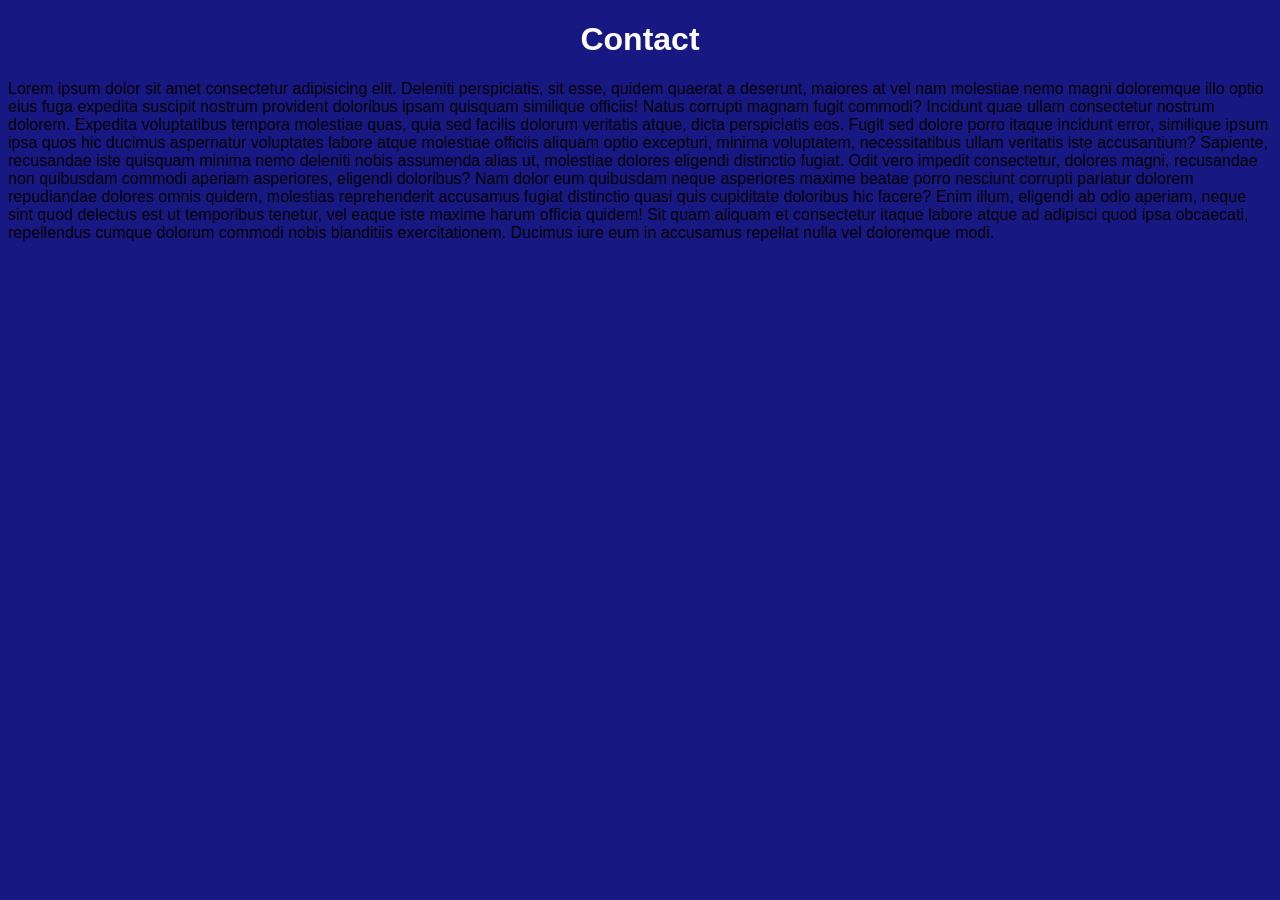
==== src/contact.html @ d9c15f9f "contact.html & contact.css added" ====
<!DOCTYPE html>
<html lang="en">
<head>
  <meta charset="UTF-8">
  <meta name="viewport" content="width=device-width, initial-scale=1.0">
  <title>Contact</title>
  <link rel="stylesheet" href="../styles/contact.css">
</head>
<body>
  <h1>Contact</h1>
  <p>Lorem ipsum dolor sit amet consectetur adipisicing elit. Deleniti perspiciatis, sit esse, quidem quaerat a deserunt, maiores at vel nam molestiae nemo magni doloremque illo optio eius fuga expedita suscipit nostrum provident doloribus ipsam quisquam similique officiis! Natus corrupti magnam fugit commodi? Incidunt quae ullam consectetur nostrum dolorem. Expedita voluptatibus tempora molestiae quas, quia sed facilis dolorum veritatis atque, dicta perspiciatis eos. Fugit sed dolore porro itaque incidunt error, similique ipsum ipsa quos hic ducimus aspernatur voluptates labore atque molestiae officiis aliquam optio excepturi, minima voluptatem, necessitatibus ullam veritatis iste accusantium? Sapiente, recusandae iste quisquam minima nemo deleniti nobis assumenda alias ut, molestiae dolores eligendi distinctio fugiat. Odit vero impedit consectetur, dolores magni, recusandae non quibusdam commodi aperiam asperiores, eligendi doloribus? Nam dolor eum quibusdam neque asperiores maxime beatae porro nesciunt corrupti pariatur dolorem repudiandae dolores omnis quidem, molestias reprehenderit accusamus fugiat distinctio quasi quis cupiditate doloribus hic facere? Enim illum, eligendi ab odio aperiam, neque sint quod delectus est ut temporibus tenetur, vel eaque iste maxime harum officia quidem! Sit quam aliquam et consectetur itaque labore atque ad adipisci quod ipsa obcaecati, repellendus cumque dolorum commodi nobis blanditiis exercitationem. Ducimus iure eum in accusamus repellat nulla vel doloremque modi.</p>
</body>
</html>
---- styles/contact.css ----
body{
  font-family: sans-serif;
  background-color: rgba(0, 0, 119, 0.904);
}
h1{
  color: #fff;
  text-align: center;
}
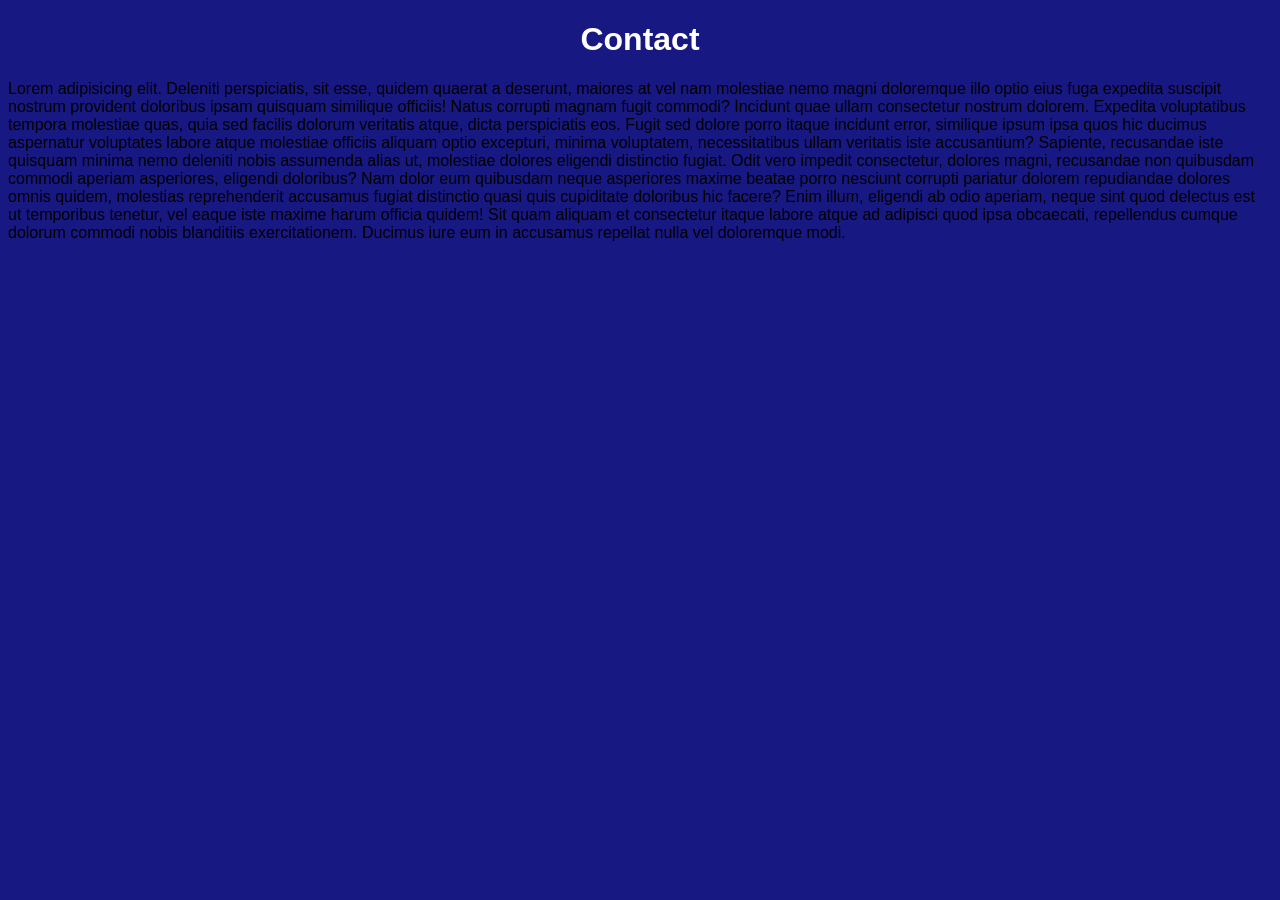
==== commit 1f2851ac: "Modified file to get 8 successfull workflow requirement" ====
--- a/src/contact.html
+++ b/src/contact.html
@@ -1,13 +1,29 @@
 <!DOCTYPE html>
 <html lang="en">
+
 <head>
   <meta charset="UTF-8">
   <meta name="viewport" content="width=device-width, initial-scale=1.0">
   <title>Contact</title>
   <link rel="stylesheet" href="../styles/contact.css">
 </head>
+
 <body>
   <h1>Contact</h1>
-  <p>Lorem ipsum dolor sit amet consectetur adipisicing elit. Deleniti perspiciatis, sit esse, quidem quaerat a deserunt, maiores at vel nam molestiae nemo magni doloremque illo optio eius fuga expedita suscipit nostrum provident doloribus ipsam quisquam similique officiis! Natus corrupti magnam fugit commodi? Incidunt quae ullam consectetur nostrum dolorem. Expedita voluptatibus tempora molestiae quas, quia sed facilis dolorum veritatis atque, dicta perspiciatis eos. Fugit sed dolore porro itaque incidunt error, similique ipsum ipsa quos hic ducimus aspernatur voluptates labore atque molestiae officiis aliquam optio excepturi, minima voluptatem, necessitatibus ullam veritatis iste accusantium? Sapiente, recusandae iste quisquam minima nemo deleniti nobis assumenda alias ut, molestiae dolores eligendi distinctio fugiat. Odit vero impedit consectetur, dolores magni, recusandae non quibusdam commodi aperiam asperiores, eligendi doloribus? Nam dolor eum quibusdam neque asperiores maxime beatae porro nesciunt corrupti pariatur dolorem repudiandae dolores omnis quidem, molestias reprehenderit accusamus fugiat distinctio quasi quis cupiditate doloribus hic facere? Enim illum, eligendi ab odio aperiam, neque sint quod delectus est ut temporibus tenetur, vel eaque iste maxime harum officia quidem! Sit quam aliquam et consectetur itaque labore atque ad adipisci quod ipsa obcaecati, repellendus cumque dolorum commodi nobis blanditiis exercitationem. Ducimus iure eum in accusamus repellat nulla vel doloremque modi.</p>
+  <p>Lorem adipisicing elit. Deleniti perspiciatis, sit esse, quidem quaerat a deserunt, maiores at vel nam molestiae
+    nemo magni doloremque illo optio eius fuga expedita suscipit nostrum provident doloribus ipsam quisquam similique
+    officiis! Natus corrupti magnam fugit commodi? Incidunt quae ullam consectetur nostrum dolorem. Expedita
+    voluptatibus tempora molestiae quas, quia sed facilis dolorum veritatis atque, dicta perspiciatis eos. Fugit sed
+    dolore porro itaque incidunt error, similique ipsum ipsa quos hic ducimus aspernatur voluptates labore atque
+    molestiae officiis aliquam optio excepturi, minima voluptatem, necessitatibus ullam veritatis iste accusantium?
+    Sapiente, recusandae iste quisquam minima nemo deleniti nobis assumenda alias ut, molestiae dolores eligendi
+    distinctio fugiat. Odit vero impedit consectetur, dolores magni, recusandae non quibusdam commodi aperiam
+    asperiores, eligendi doloribus? Nam dolor eum quibusdam neque asperiores maxime beatae porro nesciunt corrupti
+    pariatur dolorem repudiandae dolores omnis quidem, molestias reprehenderit accusamus fugiat distinctio quasi quis
+    cupiditate doloribus hic facere? Enim illum, eligendi ab odio aperiam, neque sint quod delectus est ut temporibus
+    tenetur, vel eaque iste maxime harum officia quidem! Sit quam aliquam et consectetur itaque labore atque ad adipisci
+    quod ipsa obcaecati, repellendus cumque dolorum commodi nobis blanditiis exercitationem. Ducimus iure eum in
+    accusamus repellat nulla vel doloremque modi.</p>
 </body>
+
 </html>
